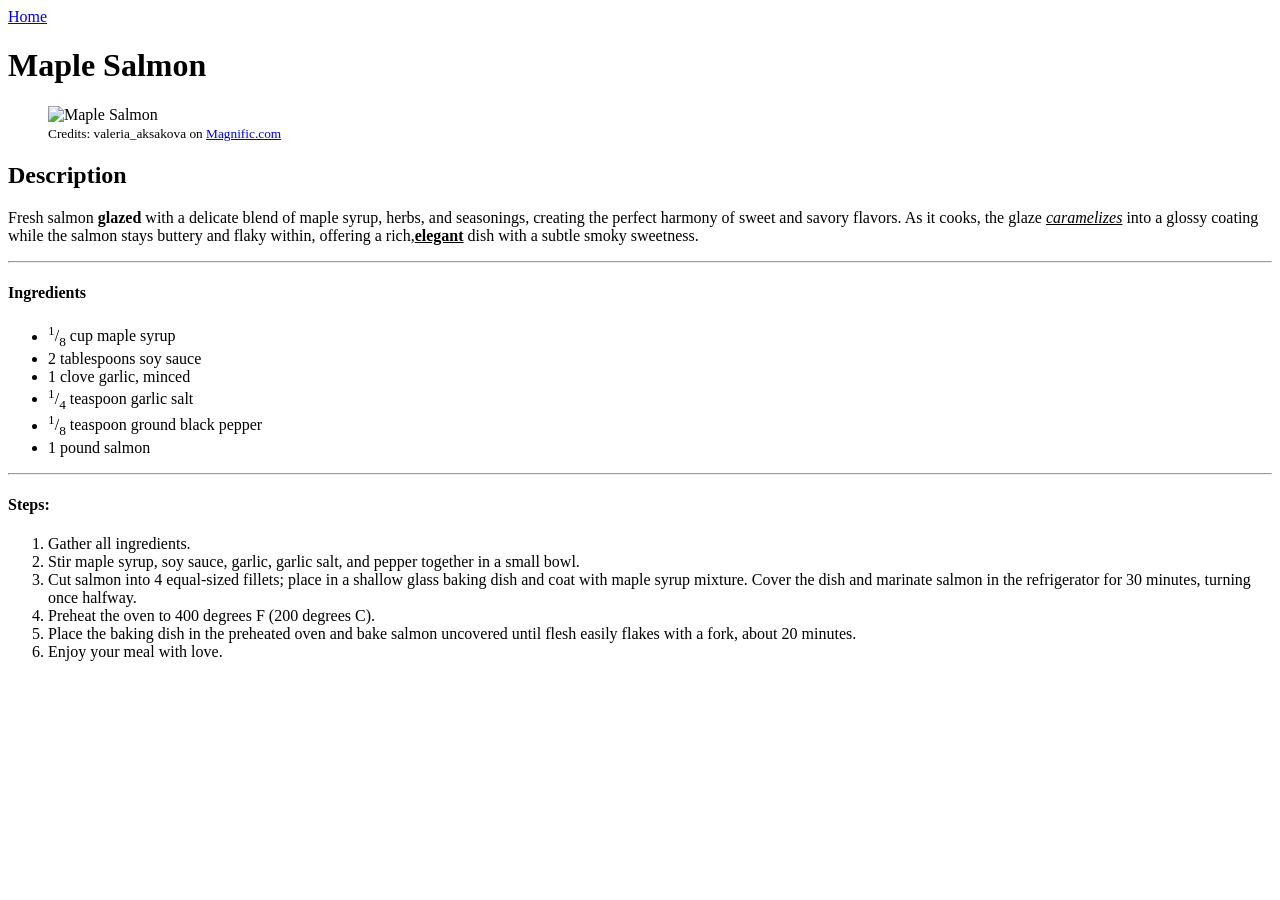
==== recipes/MapleSalmon.html @ 7dd76eb3 "Completed basic html Odin Recipe project This project was more like exercise to concepts which I und" ====
<!DOCTYPE html>
<html lang="en">
<head>
    <meta charset="UTF-8">
    <meta name="viewport" content="width=device-width, initial-scale=1.0">
    <title>Recipe-3</title>
</head>
<body>
    <a href="../index.html">Home</a>
    <h1>Maple Salmon</h1>
    <figure>
        <img src="../images/Recipe-3.jpg" alt="Maple Salmon" height="500px" width="1000px">
        <figcaption><small>Credits: valeria_aksakova on <a href="https://www.magnific.com/free-photo/closeup-baked-salmon-fish-with-green-beans_7061175.htm" target="_blank" rel="noreferrer">Magnific.com</a></small></figcaption>
    </figure>
    <h2>Description</h2>
    <p>Fresh salmon <b>glazed</b> with a delicate blend of maple syrup, herbs, and seasonings, creating the perfect harmony of sweet and savory flavors. 
        As it cooks, the glaze <i><u>caramelizes</u></i> into a glossy coating while the salmon stays buttery and flaky within, offering a rich,<u><strong>elegant</strong></u> dish 
        with a subtle smoky sweetness.
    </p>
    <hr>
    <h4>Ingredients</h4>
    <ul>
        <li><sup>1</sup>/<sub>8</sub> cup maple syrup</li>
        <li>2 tablespoons soy sauce</li>
        <li>1 clove garlic, minced</li>
        <li><sup>1</sup>/<sub>4</sub> teaspoon garlic salt</li>
        <li><sup>1</sup>/<sub>8</sub> teaspoon ground black pepper</li>
        <li>1 pound salmon</li>
    </ul>
    <hr>
    <h4>Steps:</h4>
    <ol>
        <li>Gather all ingredients.</li>
        <li>Stir maple syrup, soy sauce, garlic, garlic salt, and pepper together in a small bowl.</li>
        <li>Cut salmon into 4 equal-sized fillets; place in a shallow glass baking dish and coat with maple syrup mixture. Cover the dish and marinate salmon in the refrigerator for 30 minutes, turning once halfway.</li>
        <li>Preheat the oven to 400 degrees F (200 degrees C).</li>
        <li>Place the baking dish in the preheated oven and bake salmon uncovered until flesh easily flakes with a fork, about 20 minutes.</li>
        <li>Enjoy your meal with love.</li>
    </ol>
</body>
</html>
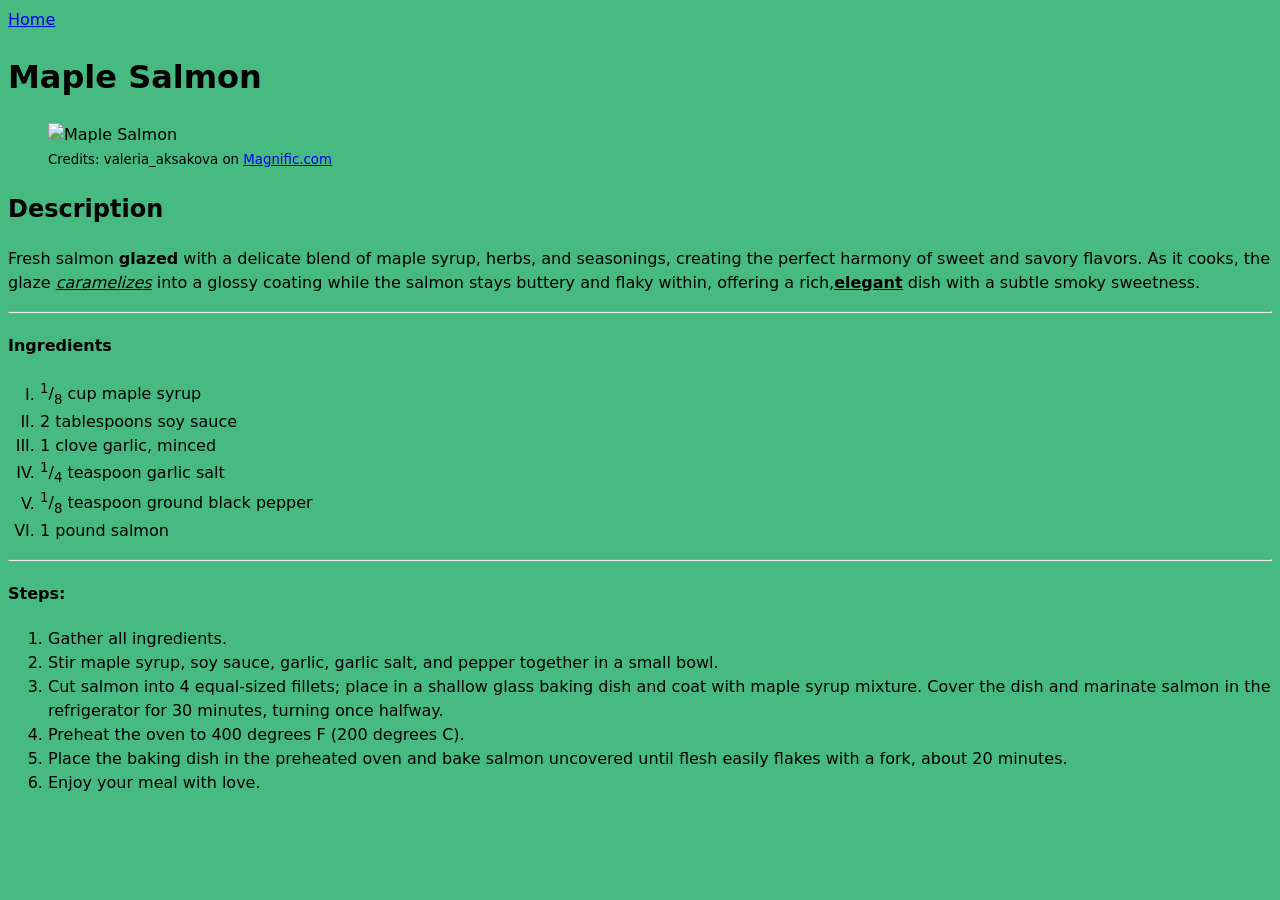
==== commit ebcc3fc5: "Added the global css properties to all html pages" ====
--- a/recipes/MapleSalmon.html
+++ b/recipes/MapleSalmon.html
@@ -4,6 +4,7 @@
     <meta charset="UTF-8">
     <meta name="viewport" content="width=device-width, initial-scale=1.0">
     <title>Recipe-3</title>
+    <link rel="stylesheet" href="../styles.css">
 </head>
 <body>
     <a href="../index.html">Home</a>
--- a/styles.css
+++ b/styles.css
@@ -0,0 +1,11 @@
+*{
+    background-color: rgb(70, 186, 128);
+}
+body {
+    font-family: system-ui, -apple-system, sans-serif;
+    line-height: 1.5;    
+}
+ul{
+    list-style: upper-roman outside none;
+    padding-left: 2rem;
+}
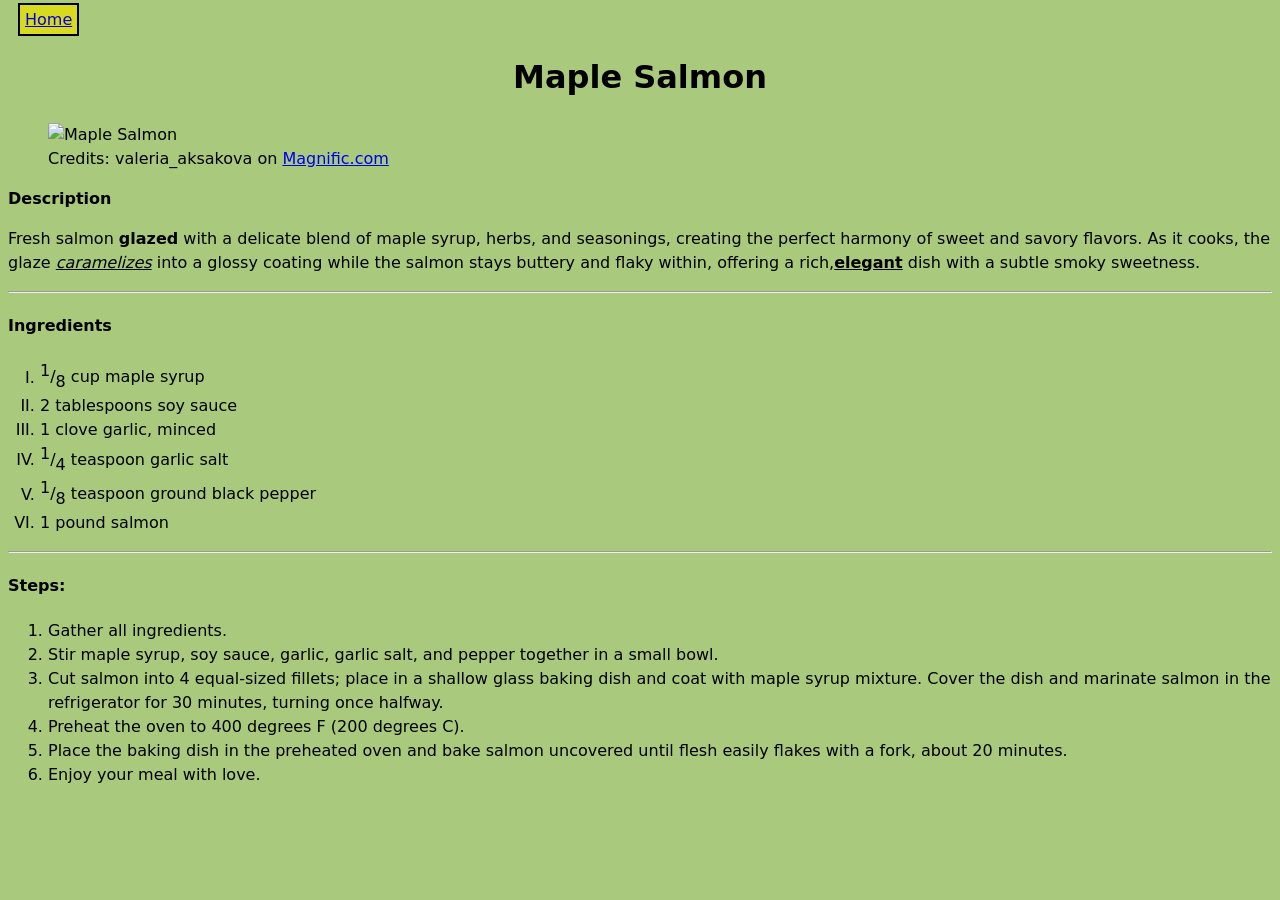
==== commit 108ac475: "Changed the Home icon and centered the headings the headings has been centered for all recipes,home " ====
--- a/recipes/MapleSalmon.html
+++ b/recipes/MapleSalmon.html
@@ -7,7 +7,7 @@
     <link rel="stylesheet" href="../styles.css">
 </head>
 <body>
-    <a href="../index.html">Home</a>
+    <a href="../index.html" class="HomeButton">Home</a>
     <h1>Maple Salmon</h1>
     <figure>
         <img src="../images/Recipe-3.jpg" alt="Maple Salmon" height="500px" width="1000px">
--- a/styles.css
+++ b/styles.css
@@ -1,11 +1,40 @@
 *{
-    background-color: rgb(70, 186, 128);
+    font-size: 16px;
+    box-sizing: border-box;
 }
 body {
+    background-color: rgb(169, 201, 124);
     font-family: system-ui, -apple-system, sans-serif;
     line-height: 1.5;    
+}
+h1,h3{
+    text-align: center;
+    font-size: 2rem;
 }
 ul{
     list-style: upper-roman outside none;
     padding-left: 2rem;
 }
+.rights{
+    background-color: rgb(142, 206, 139);
+    color: rgb(34, 34, 49);
+    text-align: center;
+    height: 100%;
+    width: 100%;
+    padding:10px;
+    border: 2px solid rgb(0, 0, 0);
+    display: flexbox;
+} 
+.HomeButton{
+    height:fit-content;
+    width:fit-content;
+    background-color: rgb(215, 218, 29);
+    padding: 5px;
+    border: 2px solid rgb(0, 0, 0);
+    margin: 10px;
+}
+.HomeButton:hover{ /* pseudo class */
+    background-color: rgb(0, 0, 0);
+    cursor: pointer;
+    color:aliceblue;
+}
